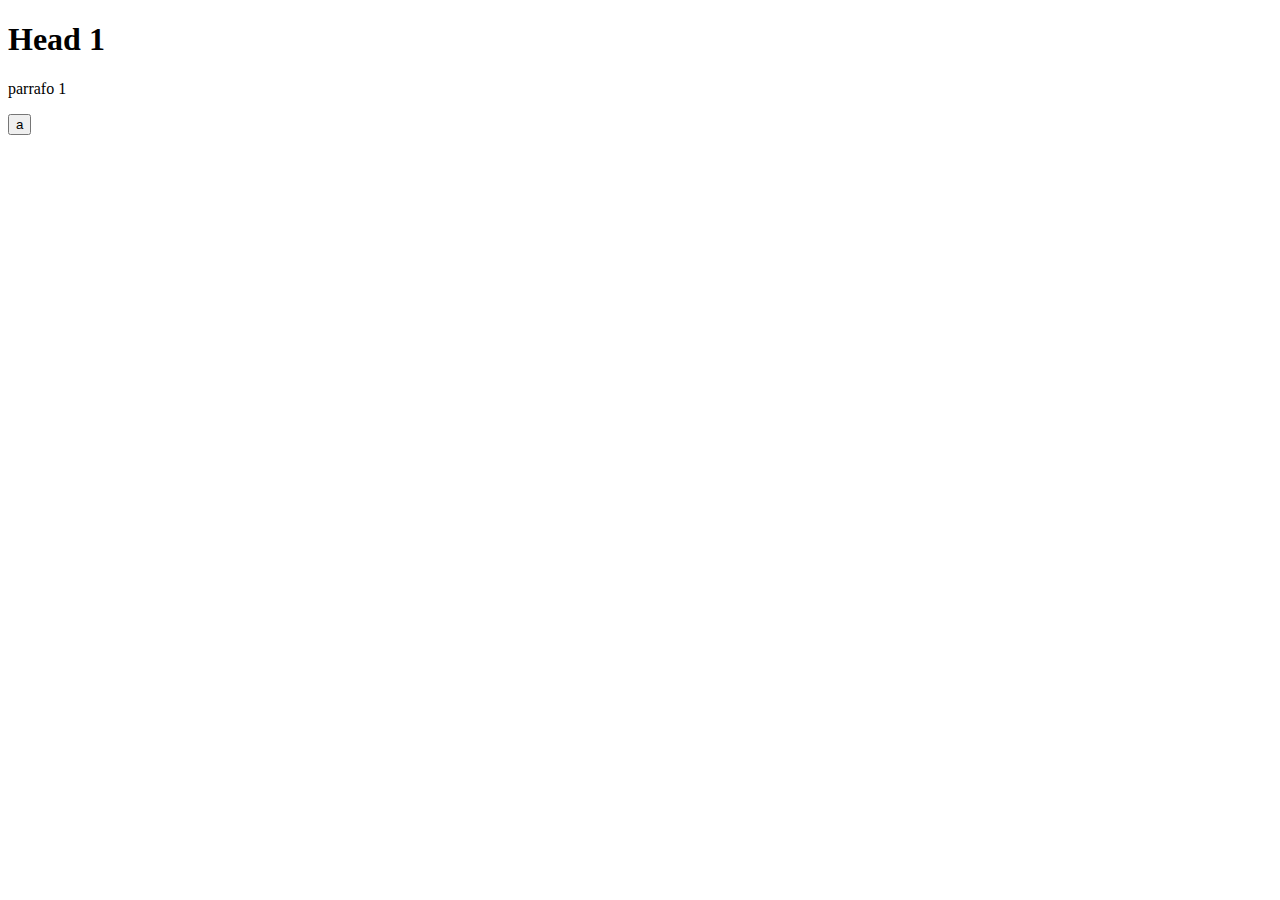
==== index.html @ 68544901 "estructura basica del index" ====
<!DOCTYPE html>
    <html lang="en">
    <head>
        <meta charset="UTF-8">
        <meta http-equiv="X-UA-Compatible" content="IE=edge">
        <meta name="viewport" content="width=device-width, initial-scale=1.0">
        <title>Document</title>
    </head>
    <body>
        <h1>Head 1</h1>
        <p>parrafo 1</p>
        <button>a</button>
    </body>
</html>
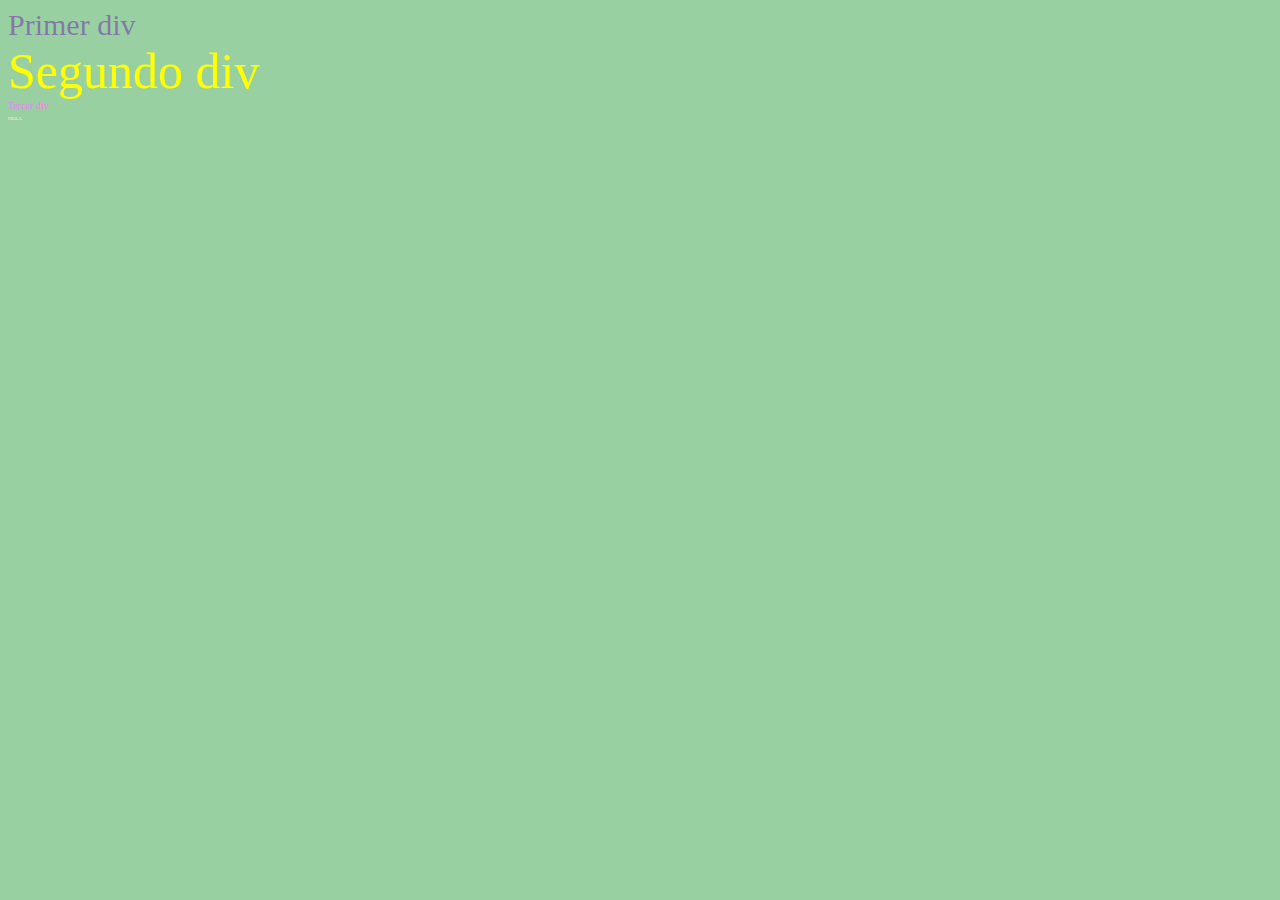
==== commit 28b53f0f: "commit 3" ====
--- a/index.html
+++ b/index.html
@@ -4,11 +4,41 @@
         <meta charset="UTF-8">
         <meta http-equiv="X-UA-Compatible" content="IE=edge">
         <meta name="viewport" content="width=device-width, initial-scale=1.0">
-        <title>Document</title>
+        <title>Practica 1 🤦‍♂️</title>
+
+        <style>
+            p{
+                font-size: 5px;
+                color:beige
+            }
+            .prueba{
+                font-size: 50px;
+                color: yellow;
+            }
+            #nombre1{
+                font-size: 10px;
+                color: violet;
+            }
+        </style>
     </head>
-    <body>
-        <h1>Head 1</h1>
-        <p>parrafo 1</p>
-        <button>a</button>
+
+    <!--CANTA OH MUSA LA IRA DEL PELIDA AQUILEO-->
+
+    <body style="   width: 100%; 
+                    background-color: rgba(51, 161, 69, 0.5);
+                    height: 100%;
+                    font-size: 40px;
+                    color: brown;"  >
+        <div style="font-size: 30px;
+                    color:rgba(110, 30, 175, 0.5)">
+            Primer div</div>
+        <div class="prueba">
+            Segundo div
+        </div>
+        <div id = "nombre1">
+            Tercer div
+        </div>
+        <p>HOLA</p>
+
     </body>
 </html>